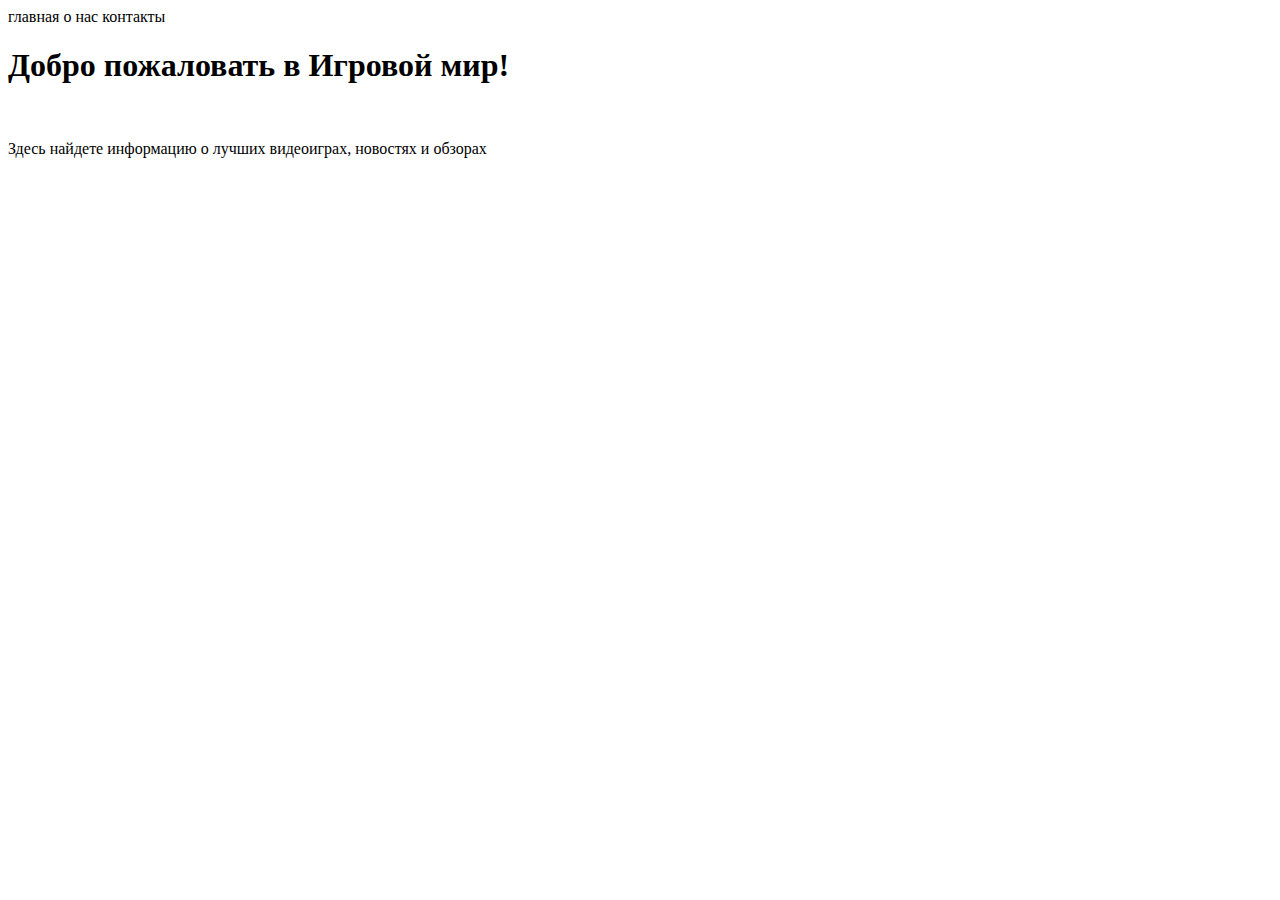
==== index.html @ ccf52784 "Create index.html" ====
<!DOCTYPE html>
<html lang="en">

<head>
    <meta charset="UTF-8" />
    <title>Title</title>
    <link rel="stylesheet" href='preview.css'>
</head>

<body>
    <div class=oo>
        <a>главная</a>
        <a>о нас</a>
        <a>контакты</a>
    </div>
    <div class='fundament'>
        <h1>Добро пожаловать в Игровой мир!</h1>
        <br>
        <p>Здесь найдете информацию о лучших видеоиграх, новостях и обзорах</p>
        <img src="preview.jpg" alt="">
    </div>
</body>

</html>
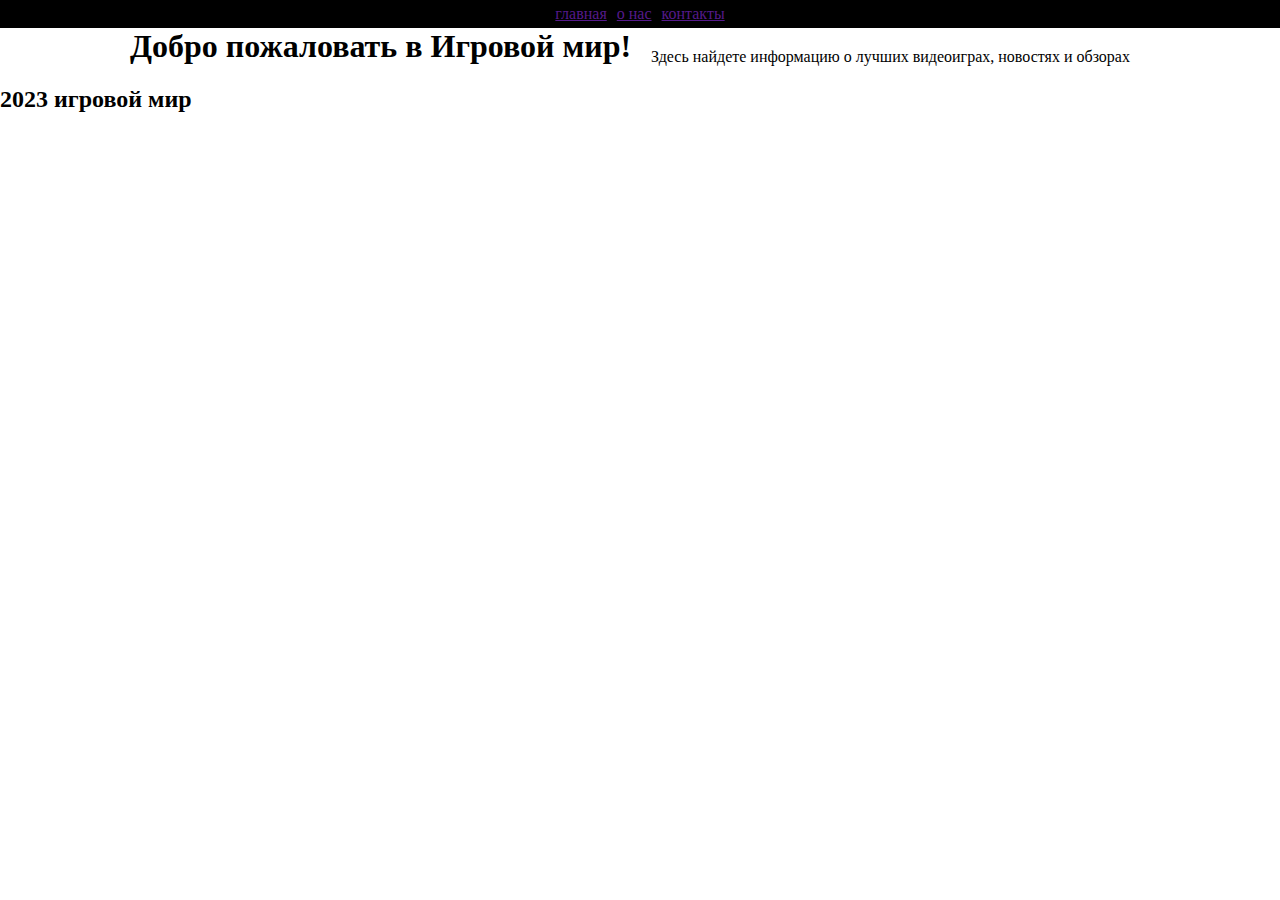
==== commit 42238768: "Update index.html" ====
--- a/index.html
+++ b/index.html
@@ -9,16 +9,16 @@
 
 <body>
     <div class=oo>
-        <a>главная</a>
-        <a>о нас</a>
-        <a>контакты</a>
+       <a href="">главная</a>
+        <a href =''>о нас</a>
+        <a href =''>контакты</a>
     </div>
     <div class='fundament'>
         <h1>Добро пожаловать в Игровой мир!</h1>
-        <br>
         <p>Здесь найдете информацию о лучших видеоиграх, новостях и обзорах</p>
         <img src="preview.jpg" alt="">
     </div>
+    <h2>2023 игровой мир</h2>
 </body>
 
 </html>
--- a/preview.css
+++ b/preview.css
@@ -0,0 +1,26 @@
+*{
+    padding: 0px;
+    margin: 0px;
+    box-sizing: border-box;
+}
+body{
+    min-height: 100vh;
+}
+.fundament{
+    display: flex;
+    justify-content: center;
+    flex-wrap: wrap;
+}
+p{
+    margin: 20px
+}
+.oo{
+    justify-content: center;
+    display: flex;
+    flex-wrap: wrap;
+    background-color: black;
+    color: white;
+}
+a{
+    margin: 5px
+}
